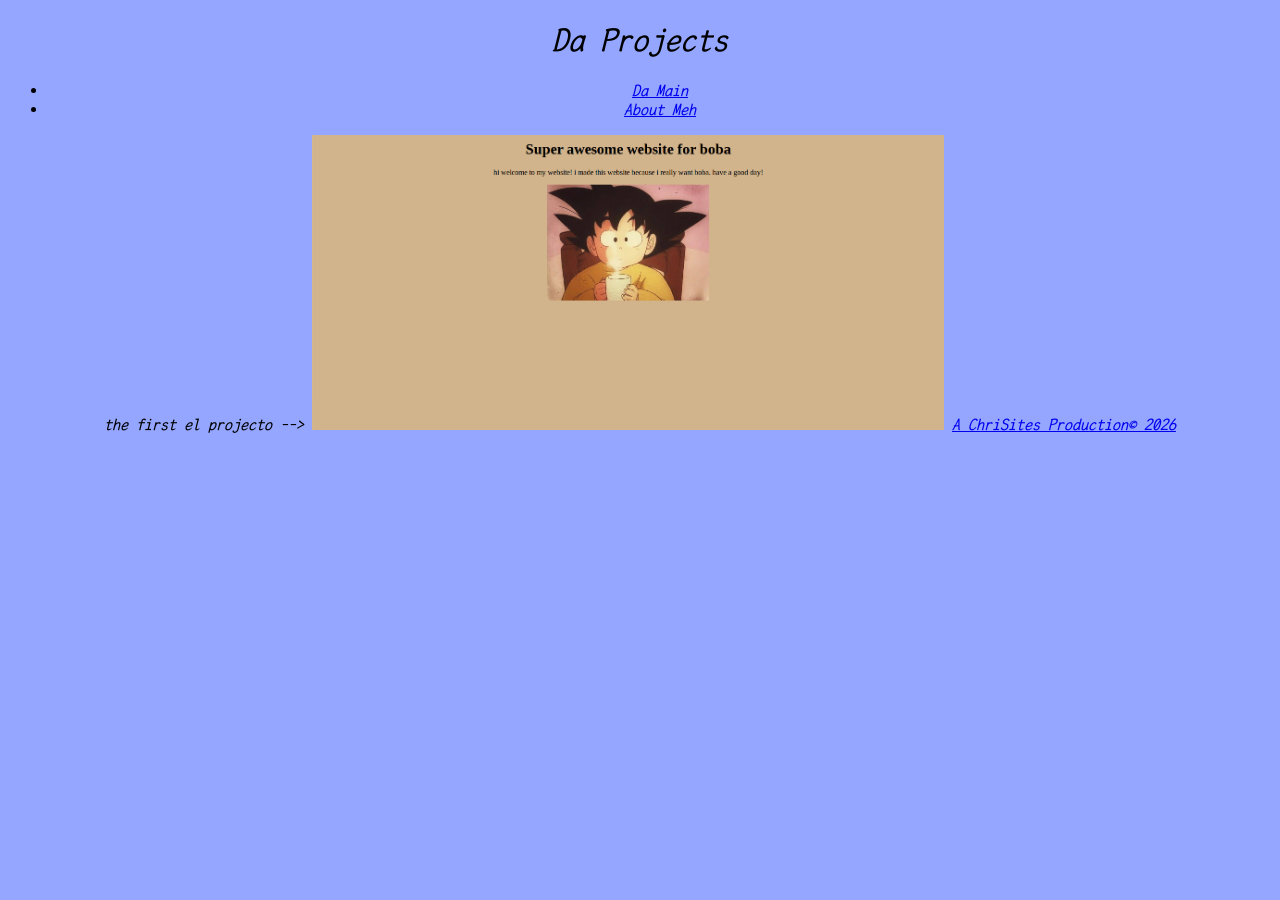
==== projects.html @ b3a7c255 "tung tung stuff to make thing very cool" ====
<!DOCTYPE html>
<html lang="en">
<head>
<link rel="preconnect" href="https://fonts.googleapis.com">
<link rel="preconnect" href="https://fonts.gstatic.com" crossorigin>
<link href="https://fonts.googleapis.com/css2?family=LXGW+WenKai+Mono+TC&family=Playwrite+HR:wght@100..400&display=swap" rel="stylesheet">
    <link rel="stylesheet" href="styles.css">
    <link rel="icon" type="image/x-icon" href="moon.jpeg">
    <meta charset="UTF-8">
    <meta name="viewport" content="width=device-width, initial-scale=1.0">
    <title>meh works blurd</title>
    <h1>Da Projects</h1>
    <p>
    </p>
    <ul>
    <li><a href="index.html">Da Main</a></li>
    <li>        <a href="about.html">About Meh</a></li>
        </ul>
    </main>
    <p1>the first el projecto  --></p1>
    <img src="tuffy.png"

    <footer>
        <a href="https://github.com/youngchristianlee0728-sudo/swirls-of-7">A ChriSites Production© 2026</a>
</body>
</html>
    </footer>
</body>
</html>
    </ul>
</head>
<body>
---- styles.css ----
body{
    color:rgb(0, 0, 0);
    background-color: #94a6ff;
    font-family:"LXGW WenKai Mono TC", monospace;
    text-align: center;
}
body{
     font-weight:bold;
     font-style: italic;
     font-size: 16px;
     text-align: center;

}
p{
    font-weight: lighter;
    text-align: center;
}

.dude{
    color: rgb(211, 141, 0);
}

.dude:hover{
    transform: scale(1.5);
    transition-duration: 2s;
    
}
.kuh:hover{
    transform: scale(1.25);
    transition-duration: 2s;
}

img{
    width: 50%;
    height: auto;
}
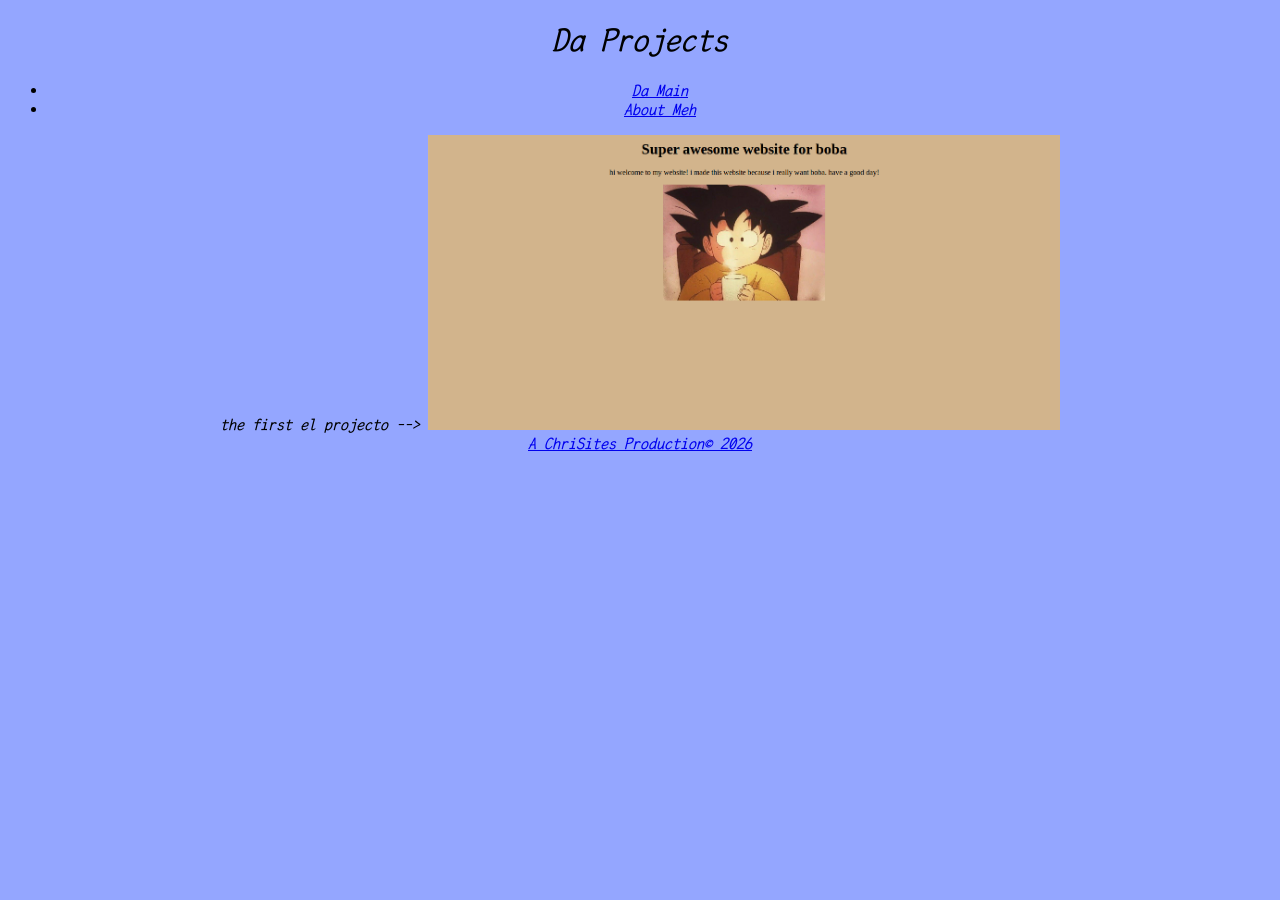
==== commit cdb6df9e: "fixed one extra thing" ====
--- a/projects.html
+++ b/projects.html
@@ -18,7 +18,7 @@
         </ul>
     </main>
     <p1>the first el projecto  --></p1>
-    <img src="tuffy.png"
+    <img src="tuffy.png">
 
     <footer>
         <a href="https://github.com/youngchristianlee0728-sudo/swirls-of-7">A ChriSites Production© 2026</a>
